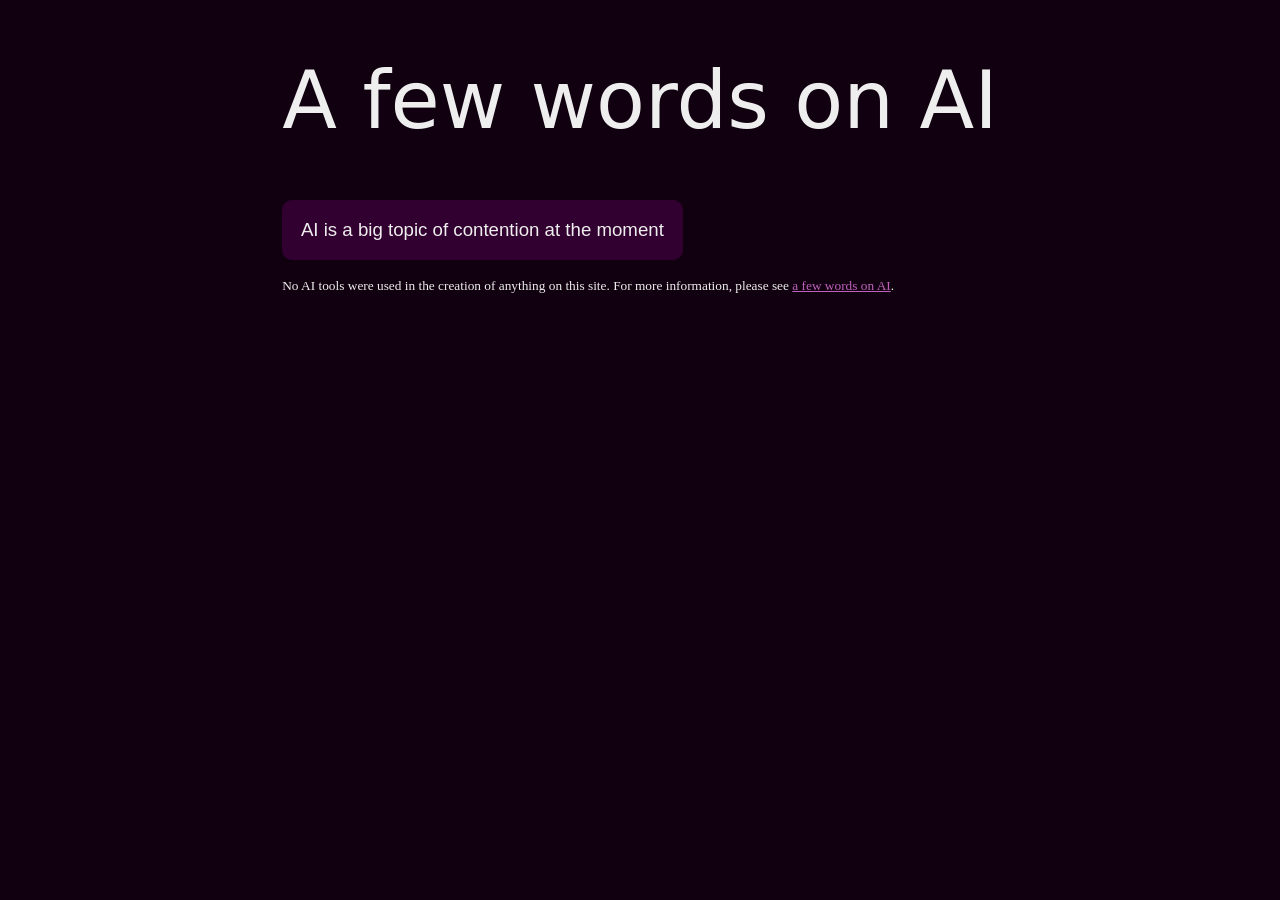
==== words-on-ai/index.html @ 0dd19b6c "added files" ====
<!DOCTYPE html>
<html lang="en">
<head>
    <meta charset="UTF-8">
    <meta name="viewport" content="width=device-width, initial-scale=1.0">
    <title>A few words on AI - Cynthia DeLacy</title>
    <script src="/index.js"></script>
    <link rel="stylesheet" href="/index.css">
</head>
<body>
    <div id="main-cont">
        <h1 id="my-name" class="font-display">A few words on AI</h1>
        <p id="main-desc">
            AI is a big topic of contention at the moment 
        </p>
        <div id="footer">No AI tools were used in the creation of anything on this site. For more information, please see <a href="/words-on-ai">a few words on AI</a>.</div>
    </div>
</body>
</html>
---- index.css ----
@import url('https://api.fonts.coollabs.io/css2?family=Modak&display=swap');
:root {
    --primary: #61005d;
    --secondary: #320030;
    --terinary: #bf61bc;
    --bg: #11000f;
    --text: #eeeeee;
    --footer: #61005d33;
}
html,body {
    background-color: var(--bg);
    color: var(--text);
    position: fixed;
    left: 0px;
    right: 0px;
    margin: 0px;
    width: 100%;
    height: 100%;
    overflow-y: scroll;

}
body {
    /* background-image: url(https://images.unsplash.com/photo-1617493388771-1c38b0af33d3); */
    background-size: cover;
    display: flex;
    justify-content: center;
}
#main-cont {
    max-width: 65%;
    width: fit-content;
    margin: 0;
    /* background: #672; */
}
@media (max-width: 1000px) {
    #main-cont {
        max-width: 75%;
    }
    #my-name, #links, #footer {
        text-align: left;
    }
}
@media (max-width: 800px) {
    #main-cont {
        max-width: 95%;
    }
    #my-name, #links, #footer {
        text-align: center;
    }
}
@media (max-width: 600px) {
    #main-cont {
        max-width: 98%;
    }
    #my-name, #links, #footer {
        text-align: center;
    }
}
.font-display {
    font-family: "Modak", system-ui;
    font-weight: 400;
    font-style: normal;
}
#my-name {
    font-size: 60pt;
}
#main-desc {
    padding: 1em;
    width: fit-content;
    /* max-width: 85%; */
    background-color: var(--secondary); /* TEMP */
    font-family: 'Segoe UI', Tahoma, Geneva, Verdana, sans-serif;
    border-radius: 10px;
    text-align: left;
    font-size: 14pt;
}
a {
    color: var(--terinary);
}
a:visited {
    color: var(--primary);
}
#links {
    padding-bottom: 30px;
}
#footer {
    width: 100%;
    position: static;
    bottom: 5px;
    left: 0px;
    font-size: 10pt;
    /* text-align: center; */
    /* background-color: var(--footer); */
}
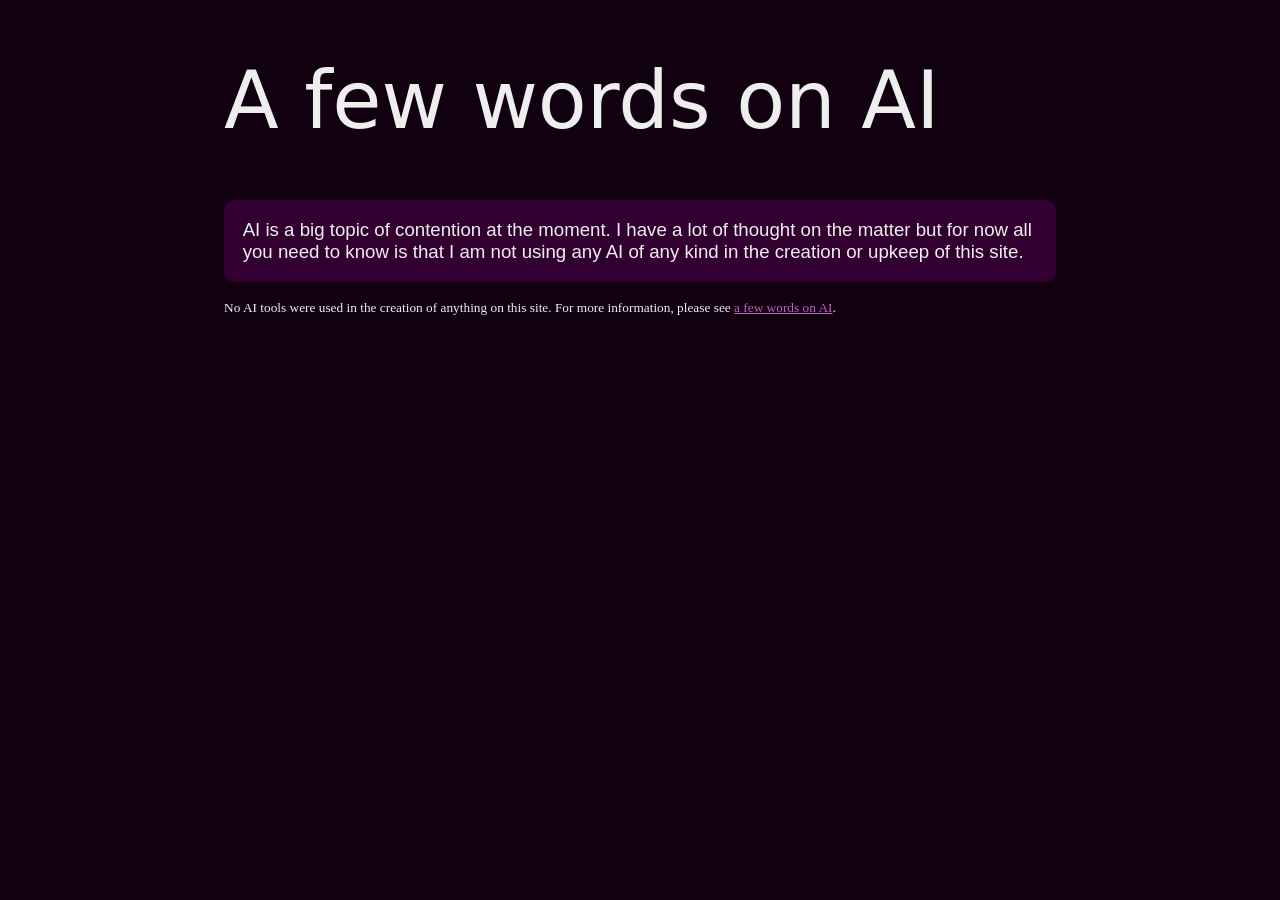
==== commit 42240e99: "maybe it'll build now?" ====
--- a/words-on-ai/index.html
+++ b/words-on-ai/index.html
@@ -11,7 +11,7 @@
     <div id="main-cont">
         <h1 id="my-name" class="font-display">A few words on AI</h1>
         <p id="main-desc">
-            AI is a big topic of contention at the moment 
+            AI is a big topic of contention at the moment. I have a lot of thought on the matter but for now all you need to know is that I am not using any AI of any kind in the creation or upkeep of this site.
         </p>
         <div id="footer">No AI tools were used in the creation of anything on this site. For more information, please see <a href="/words-on-ai">a few words on AI</a>.</div>
     </div>
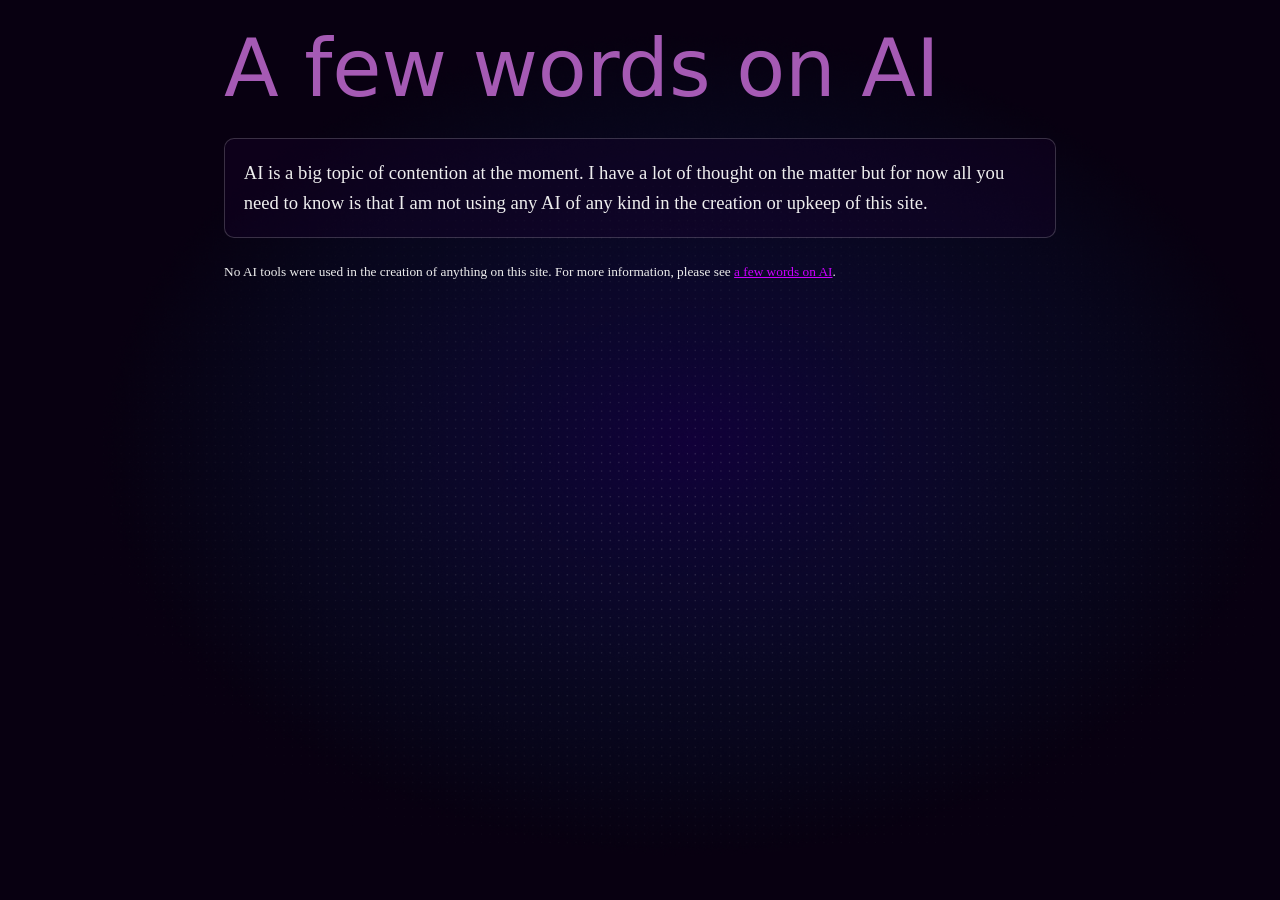
==== commit b44ceace: "favicon" ====
--- a/words-on-ai/index.html
+++ b/words-on-ai/index.html
@@ -1,6 +1,7 @@
 <!DOCTYPE html>
 <html lang="en">
 <head>
+    <link rel="icon" type="image/x-icon" href="/imgs/favicon.ico">
     <meta charset="UTF-8">
     <meta name="viewport" content="width=device-width, initial-scale=1.0">
     <title>A few words on AI - Cynthia DeLacy</title>
--- a/index.css
+++ b/index.css
@@ -1,11 +1,14 @@
 @import url('https://api.fonts.coollabs.io/css2?family=Modak&display=swap');
 :root {
-    --primary: #61005d;
-    --secondary: #320030;
+    --primary: #a55ab4;
+    --secondary: #1e00324b;
     --terinary: #bf61bc;
-    --bg: #11000f;
+    --bg: #080011;
     --text: #eeeeee;
     --footer: #61005d33;
+    --border-col: #eeeeee33;
+    --link-visited: #c363ff;
+    --link: #c0f;
 }
 html,body {
     background-color: var(--bg);
@@ -20,7 +23,7 @@
 
 }
 body {
-    /* background-image: url(https://images.unsplash.com/photo-1617493388771-1c38b0af33d3); */
+    background-image: url(/imgs/tex.png);
     background-size: cover;
     display: flex;
     justify-content: center;
@@ -29,7 +32,7 @@
     max-width: 65%;
     width: fit-content;
     margin: 0;
-    /* background: #672; */
+    line-height: 23pt;
 }
 @media (max-width: 1000px) {
     #main-cont {
@@ -62,22 +65,57 @@
 }
 #my-name {
     font-size: 60pt;
+    color: var(--primary);
 }
+::selection {
+    background: var(--primary);
+    color: var(--text);
+}
+::selection a:link {
+    color: var(--bg); /*idk why this dont work*/
+}
+
+
+/* bullshit that doesn't work */
+/* #name-wrap {
+    --_space: ;
+  background-image: linear-gradient(
+    225deg var(--_space),
+    #f07 0%,
+    #c0f 100%
+  );
+  background-clip: text;
+  color: transparent;
+  -webkit-background-clip: text;
+  -webkit-text-fill-color: transparent;
+}
+@supports (background-image: linear-gradient(in oklch, #000, #fff)) {
+  #name-wrap {
+    --_space: in oklch;
+  }
+} */
+
+
 #main-desc {
     padding: 1em;
     width: fit-content;
     /* max-width: 85%; */
-    background-color: var(--secondary); /* TEMP */
-    font-family: 'Segoe UI', Tahoma, Geneva, Verdana, sans-serif;
+    background-color: var(--secondary);
     border-radius: 10px;
     text-align: left;
     font-size: 14pt;
+    border: var(--border-col) 1px solid;
+}
+.font-sans {
+    font-family: 'Segoe UI', Tahoma, Geneva, Verdana, sans-serif;
+    font-weight: 400;
+    font-style: normal;
 }
 a {
-    color: var(--terinary);
+    color: var(--link);
 }
 a:visited {
-    color: var(--primary);
+    color: var(--link-visited);
 }
 #links {
     padding-bottom: 30px;
@@ -88,6 +126,4 @@
     bottom: 5px;
     left: 0px;
     font-size: 10pt;
-    /* text-align: center; */
-    /* background-color: var(--footer); */
 }
